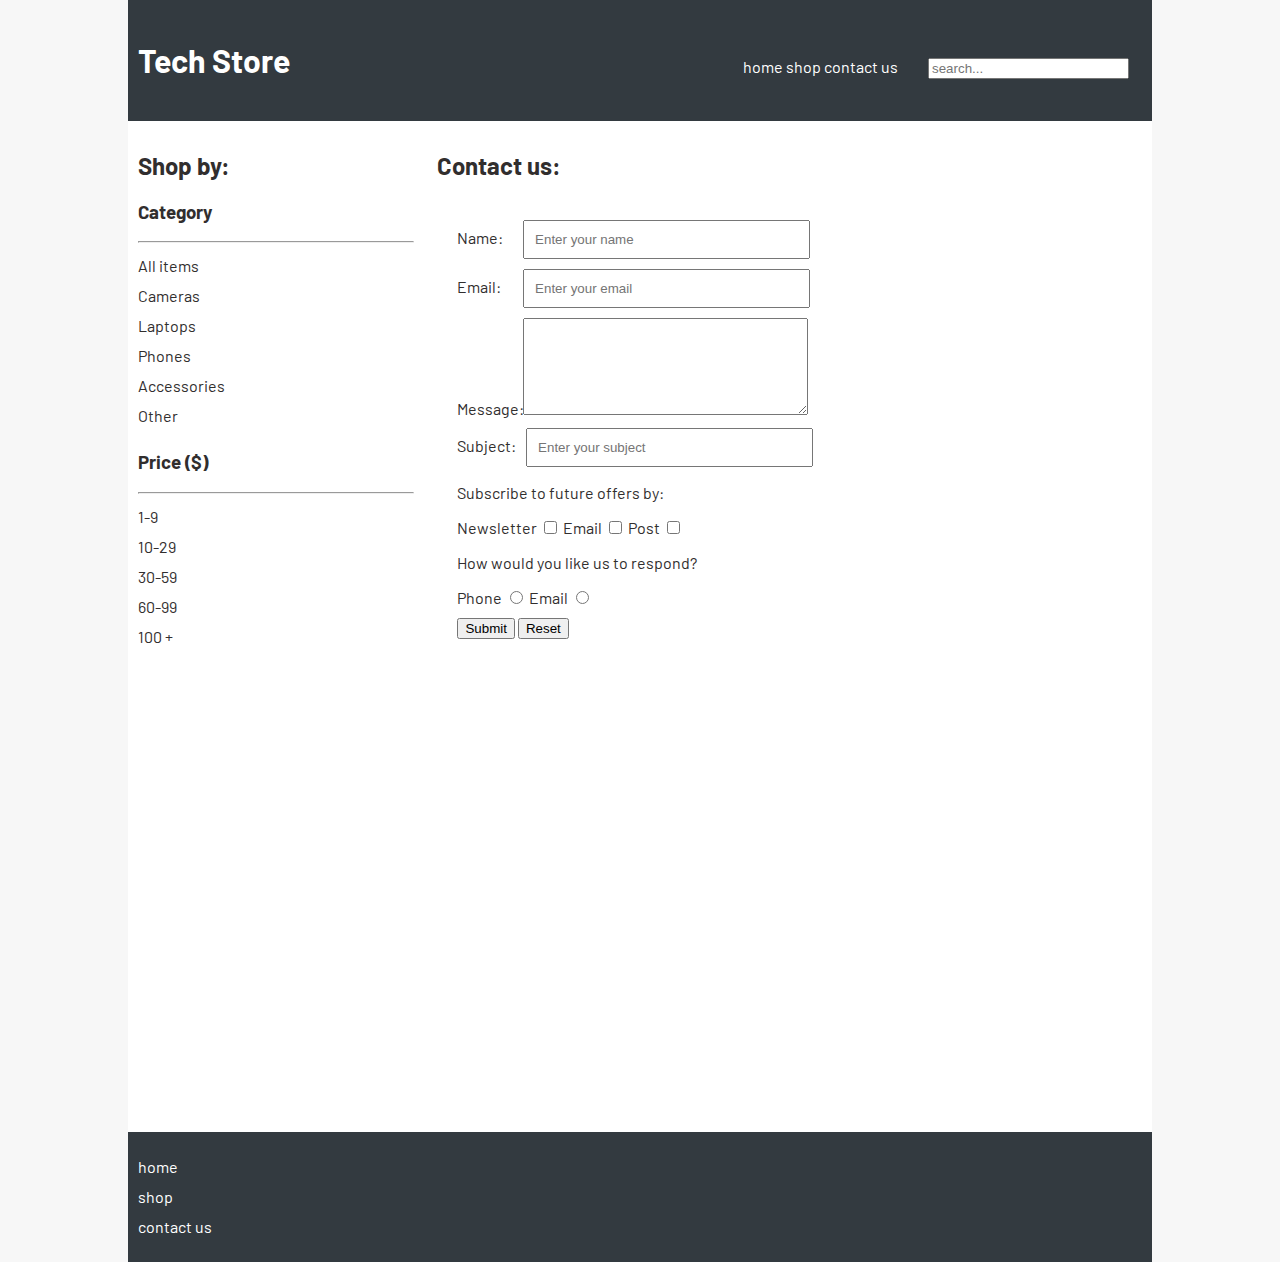
==== contact.html @ f4651256 "initial commit" ====
<!DOCTYPE html>
<html lang="eng">
    <head>
        <meta charset="UTF-8">
        <title>Tech Store: Product-detail </title>
        <link href="https://fonts.googleapis.com/css2?family=Barlow:ital,wght@0,100;0,200;0,300;0,400;0,500;0,600;0,700;0,800;0,900;1,100;1,200;1,300;1,400;1,500;1,600;1,700;1,800;1,900&display=swap" rel="stylesheet">
        <link rel="stylesheet" href="styles.css">
    </head>
    <body>
        <header>
            <h1>Tech Store</h1>
            <nav>
                <ul>
                    <li><a href="index.html">home</a></li>
                    <li><a href="">shop</a></li>
                    <li><a href="contact.html">contact us</a></li>
                </ul>
            </nav>   
            <input type="search" placeholder="search...">
        </header>

        <aside>
            <h2>Shop by:</h2>
            <section>
                <h3>Category</h3>
                <hr>
                <ul>
                    <li>All items</li>
                    <li>Cameras</li>
                    <li>Laptops</li>
                    <li>Phones</li>
                    <li>Accessories</li>
                    <li>Other</li>
                </ul>
            </section>
            <section>
                <h3>Price <span>($)</span></h3>
                <hr>
                <ul>
                    <li>1-9</li>
                    <li>10-29</li>
                    <li>30-59</li>
                    <li>60-99</li>
                    <li>100 +</li>
                </ul>
            </section>
        </aside>

        <main>
            <h2>Contact us:</h2>
            
            <form>
                <div class="inline">
                    <label for="name">Name:</label><input type="text" placeholder="Enter your name" id="name" name="name">
                </div>

                <div class="inline">
                    <label for="email">Email:</label><input type="email" placeholder="Enter your email" id="email" name="email">
                </div>

                <div class="inline">
                    <label for="message">Message:</label><textarea cols="30" rows="5" id="message" name="message"></textarea>  
                </div>   

                <!-- <div>
                    <label for="subject">Subject</label>
                    <select id="subject">
                        <optgroup label="Product issues">
                            <option value="returns">Returns</option>
                            <option value="faulty_item">Faulty item</option>
                        </optgroup>

                        <optgroup label="Delivery">
                            <option value="delivery">Delivery info</option>
                            <option value="order_tracking">Tracking my order</option>
                        </optgroup>

                        <optgroup label="Other">
                            <option value="advice">Advice</option>
                            <option value="other">Other</option>
                        </optgroup>
                   
                    </select>
                </div> -->

                <!-- Dropdown menu: -->
                <div class="inline">
                    <label for="subject">Subject:</label>
                    <input type="text" list="subjects" id="subject" placeholder="Enter your subject">
                    <datalist id="subjects">
                        <option value="returns">
                        <option value="faulty item">
                        <option value="delivery">
                        <option value="order tracking">
                        <option value="advice">
                        <option value="other">
                    </datalist>
                </div>

                <div>
                    <p>Subscribe to future offers by:</p>
                    <label for="newsletter">Newsletter</label>
                    <input type="checkbox" id="newsletter" name="subscribe" value="newsletter">

                    <label for="email">Email</label>
                    <input type="checkbox" id="email" name="subscribe" value="email">

                    <label for="post">Post</label>
                    <input type="checkbox" id="post" name="subscribe" value="post">
                </div>

                <div>
                    <p>How would you like us to respond?</p>
                    <label for="phoneResponse">Phone</label>
                    <input type="radio" id="phoneResponse" name="response" val="phone">
                    <label for="emailResponse">Email</label>
                    <input type="radio" id="emailResponse" name="response" val="email">
                </div>

                <div>
                    <input type="submit">
                    <input type="reset">
                    <!-- <button type="submit">Send message</button> -->
                </div>
            </form>

            <!-- <iframe width="560" height="315" src="https://www.youtube.com/embed/INm4U2S7Vu8" title="YouTube video player" frameborder="0" allow="accelerometer; autoplay; clipboard-write; encrypted-media; gyroscope; picture-in-picture; web-share" ></iframe> -->
            <iframe width="60%" height="450" style="border:0" loading="lazy" allowfullscreen src="https://www.google.com/maps/embed/v1/place?q=place_id:ChIJMRe2OtQ0GkcRep7F3W-uxDs&key=AIzaSyDNQQ1TXXU1fN3Uh0AiSNSPs45XdiMqGmE"></iframe>
        </main>

        <footer>
            <nav>
                <ul>
                    <li><a href="index.html">home</a></li>
                    <li><a href="">shop</a></li>
                    <li><a href="contact.html">contact us</a></li>
               </ul> 
            </nav>
        </footer>

    </body>
</html>
---- styles.css ----
html {
    background: #f7f7f7;
}

body {
    font-family: 'Barlow', sans-serif;
    background: white;
    /* width:1000px; */
    margin: 0 auto;
    color: rgb(49, 46, 46);
    text-align: center;
}

header, footer {
    background:#333a40; 
    color:white;
    padding: 20px 10px;
}

input[type="search"] {
    width: 100%;
}

ul {
    margin: 0;
    padding: 0;
}

li {
    list-style: none;
    line-height: 30px;
}

a {
    text-decoration: none;
    color: inherit; /* inherits from parent */
}

a:hover {
    color:#0e69b9;
}

header li {
    display: inline;
}
header h1, nav {
    display: inline-block;
}

header h1 {
    width: 100%;
}



.product {
    box-sizing: border-box;
    border: 1px solid grey;
    /* width: 30%; */
    overflow: hidden;
    margin: 5px;
    padding: 5px;
    /* display: inline-block; */
    text-align: center;  
    width: 100%;
}

img {
    max-width: 100%;
}

.button {
    padding: 10px;
    display: inline-block;
    
}

.button:last-of-type{
    background: #0e69b9;
    color:white;
}
/* Product detail page */

.product-detail {
    width: 100%;
    font-size: 1em;
}

.product-title {
    display: inline-block;
}

.product-description {
    display: block;
    padding: 5%;
    overflow: auto;
}

.product-detail img {
    max-width: 50%;
    float: left;
}

/* Contacts us */
form {
    padding: 10px;
    margin: 10px 0;
    /* width: 600px; */
}

form > div {
    margin: 10px;
}

.inline label {
    display: inline-block;
    width: 100%;
}

input[type="text"], input[type="email"], textarea {
    padding: 10px;
    width: 40%;
}


/* Table */
table {
    width: 100%;
    /* text-align: left; */
    margin: 0;
}

caption {
    font-weight: bold;
    font-style: italic;
    border-bottom: 1px dotted;
    padding: 10px;
}

th, td {
    padding: 10px;
}

tr:hover {
    background: #f5f5f5;
}

@media (min-width: 800px){
    input[type="search"]{
        width: 40%;
        margin-left: 2em;
    }

    .product{
        display: inline-block;
        width: 48%;
    }

    .inline label {
        display: inline-block;
        width: 100%;
        text-align: center;
    }

    /* Product */
    table {
        width:48%;
        margin:auto;
        text-align: center;
    }
    
}

@media (min-width: 1000px){
    body {
        text-align: left;
    }

    header h1 {
        width: 60%;
    }

    main {
        width: 68%;
        display: inline-block;
        padding: 10px;
    }


    aside {
        width: 27%;     
        display: inline-block;
        vertical-align: top;
        padding: 10px;
    }

    .inline label {
        display: inline-block;
        width: 10%;
        text-align: left;
    }

     /* Product */
     table {
        width:48%;
        margin:0;
        text-align: center;
    }
}

@media (min-width: 1200px){
    body{
        max-width: 80vw;
    }

    .product{
        width: 30%;
    }

    input[type="search"]{
        width: 20%;
    }

    

}
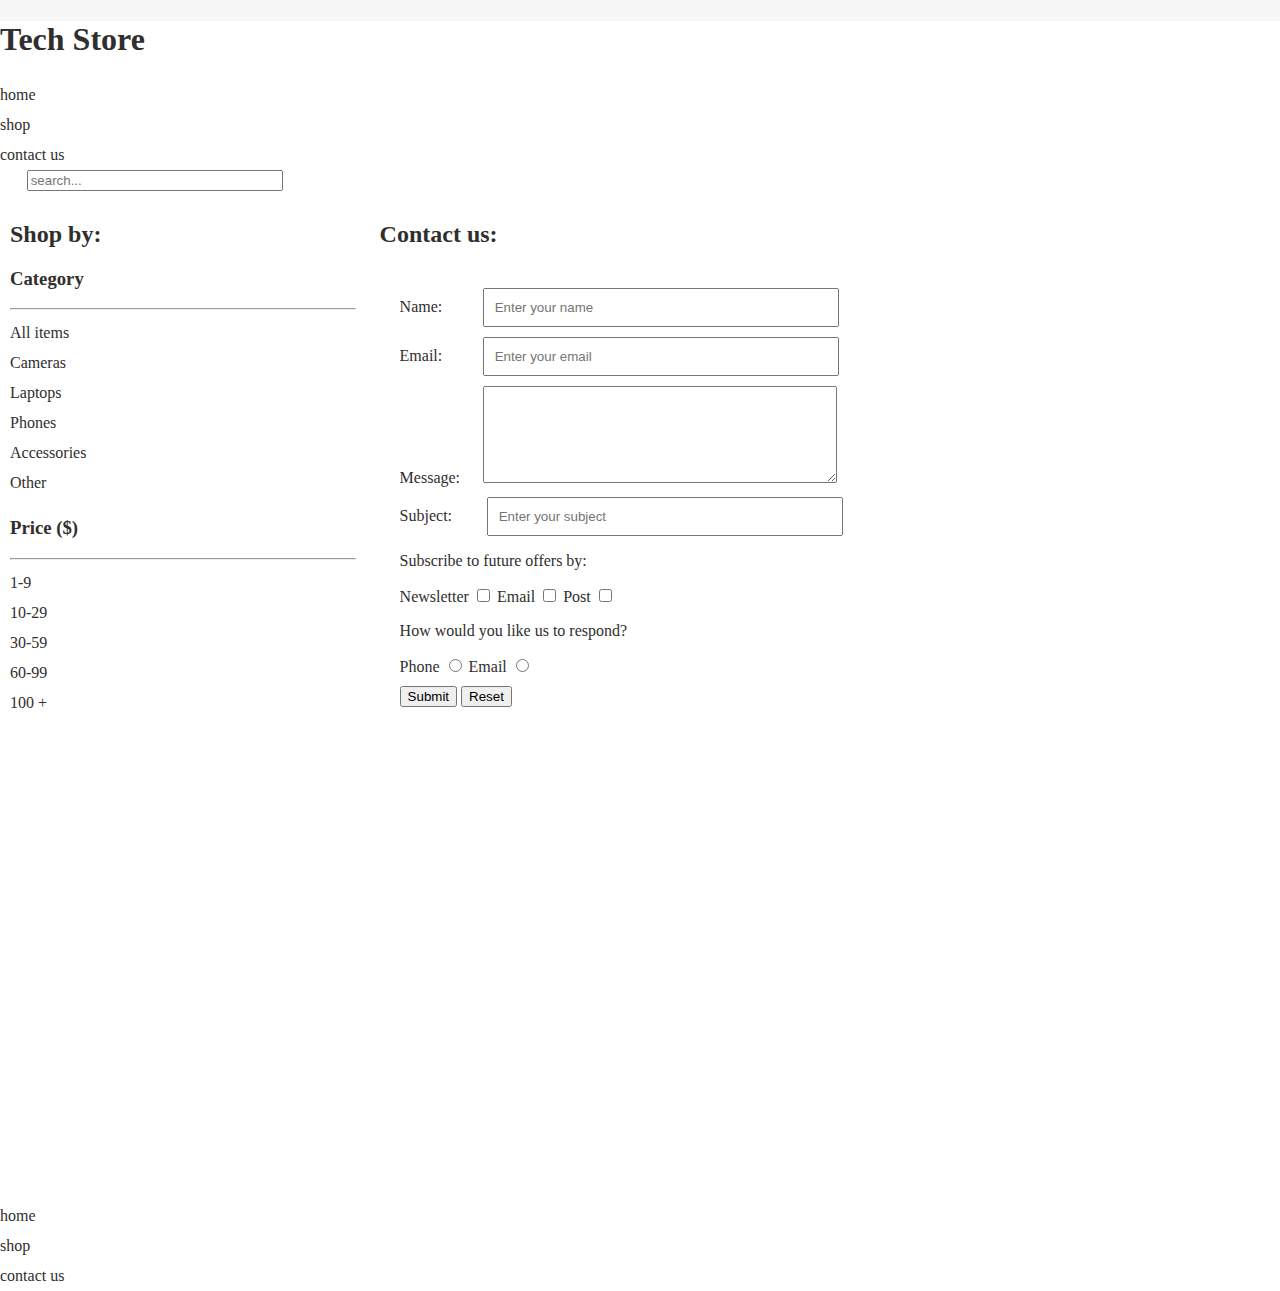
==== commit ce29710d: "feat:added header and footer" ====
--- a/contact.html
+++ b/contact.html
@@ -2,8 +2,10 @@
 <html lang="eng">
     <head>
         <meta charset="UTF-8">
-        <title>Tech Store: Product-detail </title>
-        <link href="https://fonts.googleapis.com/css2?family=Barlow:ital,wght@0,100;0,200;0,300;0,400;0,500;0,600;0,700;0,800;0,900;1,100;1,200;1,300;1,400;1,500;1,600;1,700;1,800;1,900&display=swap" rel="stylesheet">
+        <meta name="viewport" content="width=device-width, initial-scale=1">
+        <title>Tech Store: Contact </title>
+        <link href="https://cdn.jsdelivr.net/npm/bootstrap@5.3.0-alpha1/dist/css/bootstrap.min.css" rel="stylesheet" integrity="sha384-GLhlTQ8iRABdZLl6O3oVMWSktQOp6b7In1Zl3/Jr59b6EGGoI1aFkw7cmDA6j6gD" crossorigin="anonymous">
+        <!-- <link href="https://fonts.googleapis.com/css2?family=Barlow:ital,wght@0,100;0,200;0,300;0,400;0,500;0,600;0,700;0,800;0,900;1,100;1,200;1,300;1,400;1,500;1,600;1,700;1,800;1,900&display=swap" rel="stylesheet"> -->
         <link rel="stylesheet" href="styles.css">
     </head>
     <body>
@@ -123,9 +125,9 @@
                     <!-- <button type="submit">Send message</button> -->
                 </div>
             </form>
-
+            <iframe width="60%" height="450" style="border:0" loading="lazy" allowfullscreen src="https://maps.google.com/maps?q=moma,%20New%20York&t=&z=13&ie=UTF8&iwloc=&output=embed" frameborder="0" scrolling="no" marginheight="0" marginwidth="0"></iframe>
             <!-- <iframe width="560" height="315" src="https://www.youtube.com/embed/INm4U2S7Vu8" title="YouTube video player" frameborder="0" allow="accelerometer; autoplay; clipboard-write; encrypted-media; gyroscope; picture-in-picture; web-share" ></iframe> -->
-            <iframe width="60%" height="450" style="border:0" loading="lazy" allowfullscreen src="https://www.google.com/maps/embed/v1/place?q=place_id:ChIJMRe2OtQ0GkcRep7F3W-uxDs&key=AIzaSyDNQQ1TXXU1fN3Uh0AiSNSPs45XdiMqGmE"></iframe>
+            
         </main>
 
         <footer>
@@ -137,6 +139,6 @@
                </ul> 
             </nav>
         </footer>
-
+        <script src="https://cdn.jsdelivr.net/npm/bootstrap@5.3.0-alpha1/dist/js/bootstrap.bundle.min.js" integrity="sha384-w76AqPfDkMBDXo30jS1Sgez6pr3x5MlQ1ZAGC+nuZB+EYdgRZgiwxhTBTkF7CXvN" crossorigin="anonymous"></script>
     </body>
 </html>--- a/styles.css
+++ b/styles.css
@@ -5,7 +5,7 @@
 }
 
 body {
-    font-family: 'Barlow', sans-serif;
+    /* font-family: 'Barlow', sans-serif; */
     background: white;
     /* width:1000px; */
     margin: 0 auto;
@@ -13,10 +13,15 @@
     text-align: center;
 }
 
-header, footer {
+/* header, footer {
     background:#333a40; 
     color:white;
     padding: 20px 10px;
+} */
+
+.container-fluid {
+    padding-left: 1.5rem;
+    padding-right: 1.5rem;
 }
 
 input[type="search"] {
@@ -42,16 +47,16 @@
     color:#0e69b9;
 }
 
-header li {
+/* header li {
     display: inline;
 }
 header h1, nav {
     display: inline-block;
-}
-
-header h1 {
-    width: 100%;
-}
+} */
+
+/* header h1 {
+    width: 100%;
+} */
 
 
 
@@ -211,9 +216,9 @@
 }
 
 @media (min-width: 1200px){
-    body{
+    /* body{
         max-width: 80vw;
-    }
+    } */
 
     .product{
         width: 30%;
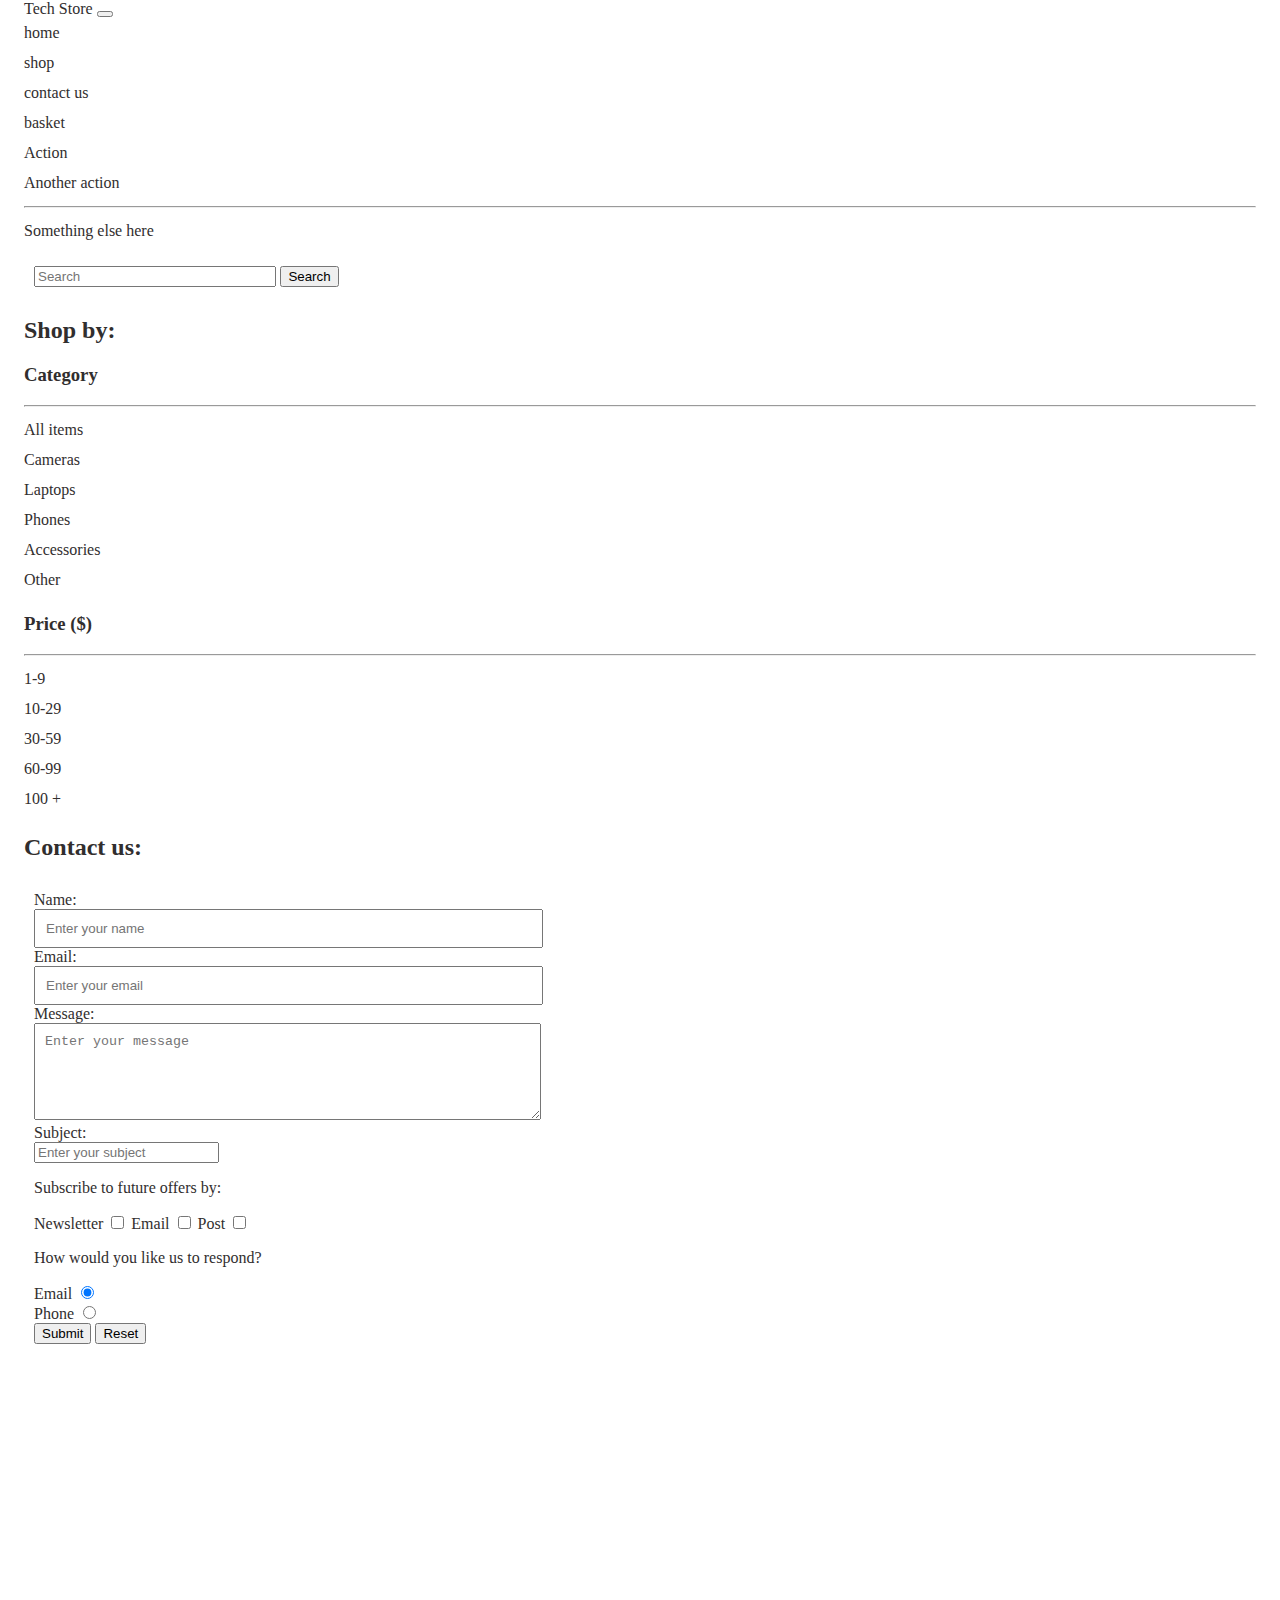
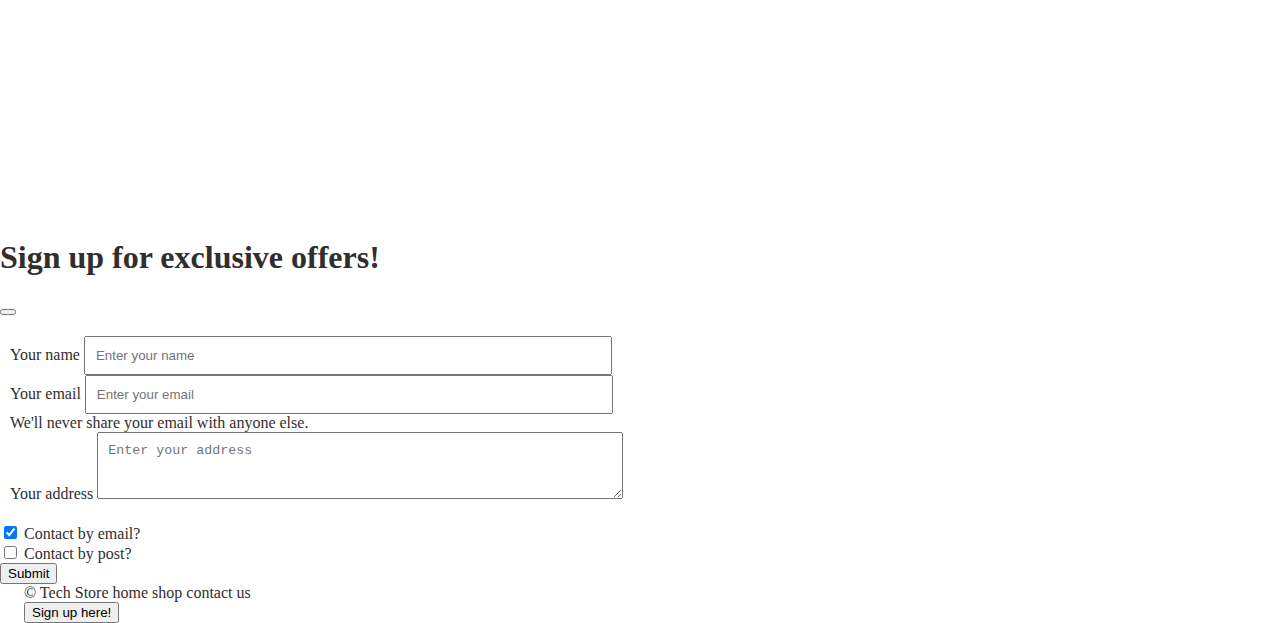
==== commit f45485af: "fixed: contact page, product page" ====
--- a/contact.html
+++ b/contact.html
@@ -10,135 +10,240 @@
     </head>
     <body>
         <header>
-            <h1>Tech Store</h1>
-            <nav>
-                <ul>
-                    <li><a href="index.html">home</a></li>
-                    <li><a href="">shop</a></li>
-                    <li><a href="contact.html">contact us</a></li>
-                </ul>
-            </nav>   
-            <input type="search" placeholder="search...">
+            <nav class="navbar navbar-expand-lg navbar-dark bg-dark  ">
+                <div class="container-fluid">
+                    <a class="navbar-brand fw-bold fs-1" href="#">Tech Store</a>
+                    <button class="navbar-toggler" type="button" data-bs-toggle="collapse" data-bs-target="#navbarSupportedContent" aria-controls="navbarSupportedContent" aria-expanded="false" aria-label="Toggle navigation">
+                        <span class="navbar-toggler-icon"></span>
+                    </button>
+                    <div class="collapse navbar-collapse  flex-grow-0" id="navbarSupportedContent">
+                        <ul class="navbar-nav me-auto mb-2 mb-lg-0">
+                            <li class="nav-item">
+                                <a class="nav-link active" aria-current="page" href="index.html">home</a>
+                            </li>
+                            <li class="nav-item">
+                                <a class="nav-link" href="#">shop</a>
+                            </li>
+                            <li class="nav-item">
+                                <a class="nav-link" href="contact.html">contact us</a>
+                            </li>
+                            <li class="nav-item dropdown">
+                                <a class="nav-link dropdown-toggle" href="#" role="button" data-bs-toggle="dropdown" aria-expanded="false">
+                                basket
+                                </a>
+                                <ul class="dropdown-menu">
+                                <li><a class="dropdown-item" href="#">Action</a></li>
+                                <li><a class="dropdown-item" href="#">Another action</a></li>
+                                <li><hr class="dropdown-divider"></li>
+                                <li><a class="dropdown-item" href="#">Something else here</a></li>
+                                </ul>
+                            </li>
+                            
+                        </ul>
+                        <form class="d-flex px-0" role="search">
+                            <input class="form-control me-2 w-100" type="search" placeholder="Search" aria-label="Search">
+                            <button class="col-auto btn btn-primary" type="submit">Search</button>
+                        </form>    
+                  </div>
+                </div>
+              </nav>
         </header>
 
-        <aside>
-            <h2>Shop by:</h2>
-            <section>
-                <h3>Category</h3>
-                <hr>
-                <ul>
-                    <li>All items</li>
-                    <li>Cameras</li>
-                    <li>Laptops</li>
-                    <li>Phones</li>
-                    <li>Accessories</li>
-                    <li>Other</li>
-                </ul>
-            </section>
-            <section>
-                <h3>Price <span>($)</span></h3>
-                <hr>
-                <ul>
-                    <li>1-9</li>
-                    <li>10-29</li>
-                    <li>30-59</li>
-                    <li>60-99</li>
-                    <li>100 +</li>
-                </ul>
-            </section>
-        </aside>
-
         <main>
-            <h2>Contact us:</h2>
+            <div class="container-fluid bg-light py-4">
+                <div class="row">
+                    <aside class="col-3">
+                        <div class="sticky-top">
+                            
+                             <h2>Shop by:</h2>
+                             <section>
+                                 <h3>Category</h3>
+                                 <hr>
+                                 <ul>
+                                     <li>All items</li>
+                                     <li>Cameras</li>
+                                     <li>Laptops</li>
+                                     <li>Phones</li>
+                                     <li>Accessories</li>
+                                     <li>Other</li>
+                                 </ul>
+                             </section>
+                             <section>
+                                 <h3>Price <span>($)</span></h3>
+                                 <hr>
+                                 <ul>
+                                    <li>1-9</li>
+                                     <li>10-29</li>
+                                     <li>30-59</li>
+                                     <li>60-99</li>
+                                    <li>100 +</li>
+                                 </ul>
+                            </section>
+                            
+                        </div>
+                    </aside>
+
+
+
+                    <div class="col-9 bg-light">
+                        <h2>Contact us:</h2>
+                        <form>
+                            
+                            <div class="row mb-3">
+                                <label for="name-form" class="col-sm-2 col-xl-1 col-form-label">Name:</label>
+                                <div class="col-sm-10 col-xl-11">
+                                    <div class="col-lg-6 col">
+                                        <input type="text" class="form-control w-100" id="name-form" placeholder="Enter your name" aria-describedby="nameHelp">
+                                    </div>
+                                </div>
+                                
+                            </div>
+
+                            <div class="row mb-3">
+                                <label for="email-form" class="col-sm-2 col-xl-1 col-form-label">Email:</label>
+                                <div class="col-sm-10 col-xl-11">
+                                    <div class="col-lg-6 col"> 
+                                        <input type="email" class="form-control w-100" id="email-form" placeholder="Enter your email" aria-describedby="emailHelp">
+                                    </div>
+                                </div>
+                            </div>
+                            
+                            <div class="row mb-3">
+                                <label for="form-message" class="col-sm-2 col-xl-1 col-form-label">Message:</label>
+                                <div class="col-sm-10 col-xl-11">
+                                    <div class="col-lg-6 col">
+                                        <textarea class="form-control w-100" id="form-message" rows="5" placeholder="Enter your message"></textarea>
+                                    </div>
+                                </div>
+                            </div> 
+
+                            <div class="row mb-3">
+                                <label for="subject-form" class="col-sm-2 col-xl-1 col-form-label">Subject:</label>
+                                <div class="col-sm-10 col-xl-11">
+                                    <div class="col-lg-6 col">
+                                        <input class="form-control form-select w-100" list="subjects" id="subject-form" placeholder="Enter your subject">
+                                        <datalist id="subjects">
+                                            <option value="returns">
+                                            <option value="faulty item">
+                                            <option value="delivery">
+                                            <option value="order tracking">
+                                            <option value="advice">
+                                            <option value="other">
+                                        </datalist>
+                                    </div>
+                                </div>
+                            </div>
+
+                            <div class="checkbox-div mb-3">
+                                <p>Subscribe to future offers by:</p>
+                                <label for="newsletter">Newsletter</label>
+                                <input type="checkbox" class="form-check-input" id="newsletter" name="subscribe" value="newsletter" >
             
-            <form>
-                <div class="inline">
-                    <label for="name">Name:</label><input type="text" placeholder="Enter your name" id="name" name="name">
-                </div>
-
-                <div class="inline">
-                    <label for="email">Email:</label><input type="email" placeholder="Enter your email" id="email" name="email">
-                </div>
-
-                <div class="inline">
-                    <label for="message">Message:</label><textarea cols="30" rows="5" id="message" name="message"></textarea>  
-                </div>   
-
-                <!-- <div>
-                    <label for="subject">Subject</label>
-                    <select id="subject">
-                        <optgroup label="Product issues">
-                            <option value="returns">Returns</option>
-                            <option value="faulty_item">Faulty item</option>
-                        </optgroup>
-
-                        <optgroup label="Delivery">
-                            <option value="delivery">Delivery info</option>
-                            <option value="order_tracking">Tracking my order</option>
-                        </optgroup>
-
-                        <optgroup label="Other">
-                            <option value="advice">Advice</option>
-                            <option value="other">Other</option>
-                        </optgroup>
-                   
-                    </select>
-                </div> -->
-
-                <!-- Dropdown menu: -->
-                <div class="inline">
-                    <label for="subject">Subject:</label>
-                    <input type="text" list="subjects" id="subject" placeholder="Enter your subject">
-                    <datalist id="subjects">
-                        <option value="returns">
-                        <option value="faulty item">
-                        <option value="delivery">
-                        <option value="order tracking">
-                        <option value="advice">
-                        <option value="other">
-                    </datalist>
-                </div>
-
-                <div>
-                    <p>Subscribe to future offers by:</p>
-                    <label for="newsletter">Newsletter</label>
-                    <input type="checkbox" id="newsletter" name="subscribe" value="newsletter">
-
-                    <label for="email">Email</label>
-                    <input type="checkbox" id="email" name="subscribe" value="email">
-
-                    <label for="post">Post</label>
-                    <input type="checkbox" id="post" name="subscribe" value="post">
-                </div>
-
-                <div>
-                    <p>How would you like us to respond?</p>
-                    <label for="phoneResponse">Phone</label>
-                    <input type="radio" id="phoneResponse" name="response" val="phone">
-                    <label for="emailResponse">Email</label>
-                    <input type="radio" id="emailResponse" name="response" val="email">
-                </div>
-
-                <div>
-                    <input type="submit">
-                    <input type="reset">
-                    <!-- <button type="submit">Send message</button> -->
-                </div>
-            </form>
-            <iframe width="60%" height="450" style="border:0" loading="lazy" allowfullscreen src="https://maps.google.com/maps?q=moma,%20New%20York&t=&z=13&ie=UTF8&iwloc=&output=embed" frameborder="0" scrolling="no" marginheight="0" marginwidth="0"></iframe>
-            <!-- <iframe width="560" height="315" src="https://www.youtube.com/embed/INm4U2S7Vu8" title="YouTube video player" frameborder="0" allow="accelerometer; autoplay; clipboard-write; encrypted-media; gyroscope; picture-in-picture; web-share" ></iframe> -->
+                                <label for="email">Email</label>
+                                <input type="checkbox" class="form-check-input" id="email" name="subscribe" value="email">
             
+                                <label for="post">Post</label>
+                                <input type="checkbox" class="form-check-input" id="post" name="subscribe" value="post">
+                            </div>
+
+                        
+                            <p>How would you like us to respond?</p>
+                            <div class="form-check-inline mb-3">
+                                <label for="emailResponse">Email</label>
+                                <input class="form-check-input" type="radio" id="emailResponse" name="response" val="email" checked>
+                            </div>
+                            <div class="form-check-inline mb-3">
+                                <label for="phoneResponse">Phone</label>
+                                <input class="form-check-input" type="radio" id="phoneResponse" name="response" val="phone">
+                            </div>
+                            
+
+                            <div>
+                                <button type="submit" class="btn btn-primary">Submit</button>
+                                <button type="reset" class="btn btn-primary">Reset</button>
+                            </div>
+                        </form>
+
+                    
+                        <iframe width="95%" height="450" style="border:0" loading="lazy" allowfullscreen src="https://maps.google.com/maps?q=moma,%20New%20York&t=&z=13&ie=UTF8&iwloc=&output=embed" frameborder="0" scrolling="no" marginheight="0" marginwidth="0"></iframe>
+
+                    </div>
+                </div>
+            </div>
         </main>
-
-        <footer>
-            <nav>
-                <ul>
-                    <li><a href="index.html">home</a></li>
-                    <li><a href="">shop</a></li>
-                    <li><a href="contact.html">contact us</a></li>
-               </ul> 
-            </nav>
+        
+       
+        
+        <!-- Modal -->
+        <div class="modal fade" id="subscribeModal" tabindex="-1" aria-labelledby="subscribeModalLabel" aria-hidden="true">
+            <div class="modal-dialog">
+                <div class="modal-content">
+                    <div class="modal-header">
+                        <h1 class="modal-title fs-5" id="exampleModalLabel">Sign up for exclusive offers!</h1>
+                        <button type="button" class="btn-close" data-bs-dismiss="modal" aria-label="Close"></button>
+                    </div>
+                    <div class="modal-body">
+                    
+                        <form>
+                            <div class="mb-2">
+                                <label for="exampleInputEmail1" class="form-label">Your name</label>
+                                <input type="text" class="form-control  w-100" id="nameInput" aria-describedby="nameInput" placeholder="Enter your name">
+                            </div>
+
+                            <div class="mb-3">
+                                <label for="exampleInputEmail1" class="form-label">Your email</label>
+                                <input type="email" class="form-control w-100" id="exampleInputEmail1" aria-describedby="emailHelp" placeholder="Enter your email">
+                                <div id="emailHelp" class="form-text ">We'll never share your email with anyone else.</div>
+                            </div>
+                            <div class="mb-2">
+                                <label for="exampleFormControlTextarea1" class="form-label" >Your address</label>
+                                <textarea class="form-control" id="exampleFormControlTextarea1" rows="3" placeholder="Enter your address"></textarea>
+                            </div> 
+                            
+                        </form>
+
+
+                    </div>
+
+                    <div class="modal-footer justify-content-between">
+                        
+
+                        <div class="form-check">
+                            <input class="form-check-input" type="checkbox" value="" id="contactEmail" checked>
+                            <label class="form-check-label" for="contactEmail">
+                              Contact by email?
+                            </label>
+                        </div>
+                        <div class="form-check">
+                            <input class="form-check-input" type="checkbox" value="" id="contactPost" >
+                            <label class="form-check-label" for="contactPost">
+                              Contact by post?
+                            </label>
+                        </div>
+
+                        <button type="button" class="btn btn-primary">Submit</button>
+                    </div>
+                </div>
+            </div>
+        </div>
+
+
+        <footer class=" container-fluid py-4 bg-dark text-white text-end">
+             <div class="row align-items-center ">
+                 <div class="d-flex col-7 text-center">
+                    <span class="pe-4">&copy; Tech Store</span>
+                    <span class="px-2 "><a href="index.html">home</a></span>
+                    <span class="px-2"><a href="">shop</a></span>
+                    <span class="px-2"><a href="contact.html">contact us</a></span>
+                </div>
+                <div class="col-5 ">
+                    <button type="button" class="btn btn-success" data-bs-toggle="modal" data-bs-target="#subscribeModal">Sign up here!</button> 
+                </div>
+            </div>
         </footer>
+
+
+
         <script src="https://cdn.jsdelivr.net/npm/bootstrap@5.3.0-alpha1/dist/js/bootstrap.bundle.min.js" integrity="sha384-w76AqPfDkMBDXo30jS1Sgez6pr3x5MlQ1ZAGC+nuZB+EYdgRZgiwxhTBTkF7CXvN" crossorigin="anonymous"></script>
     </body>
 </html>--- a/styles.css
+++ b/styles.css
@@ -10,7 +10,7 @@
     /* width:1000px; */
     margin: 0 auto;
     color: rgb(49, 46, 46);
-    text-align: center;
+    text-align: left;
 }
 
 /* header, footer {
@@ -58,7 +58,11 @@
     width: 100%;
 } */
 
-
+.carousel-image {
+    width: 100%;
+    height: 20vw;
+    object-fit: cover;
+}
 
 .product {
     box-sizing: border-box;
@@ -72,15 +76,21 @@
     width: 100%;
 }
 
+.btn-width {
+    width: 40%;
+    margin-right: 0.25rem!important;
+    margin-left: 0.25rem!important;
+}
+
 img {
     max-width: 100%;
 }
 
-.button {
+/* .button {
     padding: 10px;
     display: inline-block;
     
-}
+} */
 
 .button:last-of-type{
     background: #0e69b9;
@@ -115,9 +125,9 @@
     /* width: 600px; */
 }
 
-form > div {
+/* form > div {
     margin: 10px;
-}
+} */
 
 .inline label {
     display: inline-block;
@@ -153,11 +163,14 @@
 }
 
 @media (min-width: 800px){
-    input[type="search"]{
+    /* input[type="search"]{
         width: 40%;
         margin-left: 2em;
-    }
-
+    } */
+
+    iframe {
+        width:95%
+    }
     .product{
         display: inline-block;
         width: 48%;
@@ -187,19 +200,23 @@
         width: 60%;
     }
 
-    main {
+    iframe {
+        width:80%
+    }
+
+    /* main {
         width: 68%;
         display: inline-block;
         padding: 10px;
-    }
-
-
-    aside {
+    } */
+
+
+    /* aside {
         width: 27%;     
         display: inline-block;
         vertical-align: top;
         padding: 10px;
-    }
+    } */
 
     .inline label {
         display: inline-block;
@@ -220,6 +237,9 @@
         max-width: 80vw;
     } */
 
+    iframe {
+        width:60%
+    }
     .product{
         width: 30%;
     }
